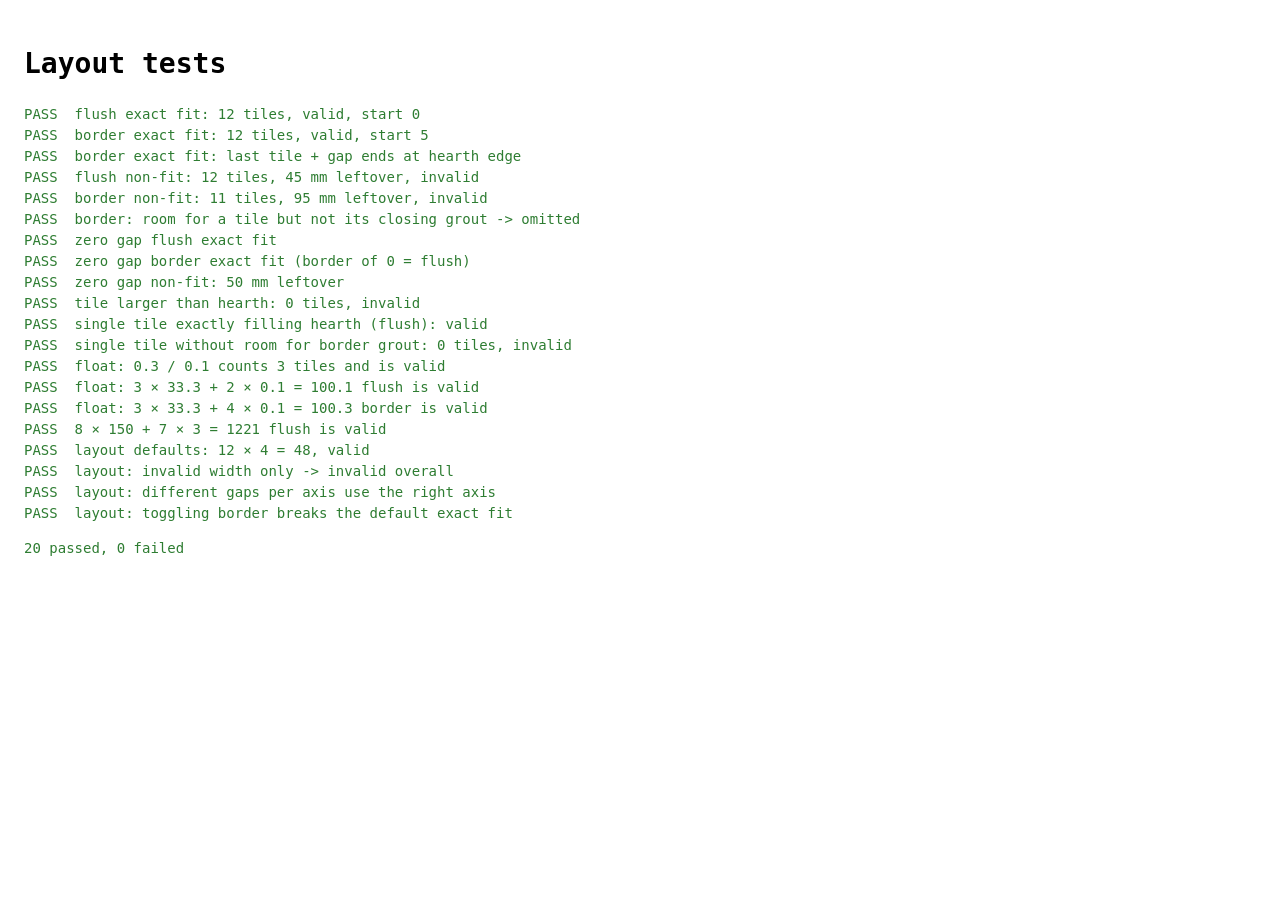
==== tests.html @ 58373d79 "Add hearth tiling simulator Static browser app for previewing uniform tilings of a rectangular heart" ====
<!doctype html>
<html lang="en">
<head>
  <meta charset="utf-8">
  <title>Layout tests</title>
  <style>
    body { font: 14px/1.5 ui-monospace, monospace; padding: 16px; }
    .pass { color: #2e7d32; }
    .fail { color: #b3261e; font-weight: bold; }
  </style>
</head>
<body>
  <h1>Layout tests</h1>
  <pre id="out"></pre>

  <script src="layout.js"></script>
  <script>
    const out = document.getElementById('out');
    let passed = 0;
    let failed = 0;

    function check(name, cond, detail) {
      const line = document.createElement('div');
      line.className = cond ? 'pass' : 'fail';
      line.textContent = `${cond ? 'PASS' : 'FAIL'}  ${name}${cond ? '' : `  -> ${JSON.stringify(detail)}`}`;
      out.appendChild(line);
      cond ? passed++ : failed++;
    }

    const near = (a, b) => Math.abs(a - b) < 1e-9;
    const axis = TilingLayout.computeAxis;
    let r;

    r = axis(1255, 100, 5, false);
    check('flush exact fit: 12 tiles, valid, start 0', r.count === 12 && r.valid && r.start === 0 && near(r.leftover, 0), r);

    r = axis(1265, 100, 5, true);
    check('border exact fit: 12 tiles, valid, start 5', r.count === 12 && r.valid && r.start === 5 && near(r.leftover, 0), r);
    check('border exact fit: last tile + gap ends at hearth edge',
      near(r.start + (r.count - 1) * r.step + 100 + 5, 1265), r);

    r = axis(1300, 100, 5, false);
    check('flush non-fit: 12 tiles, 45 mm leftover, invalid', r.count === 12 && near(r.leftover, 45) && !r.valid, r);

    r = axis(1255, 100, 5, true);
    check('border non-fit: 11 tiles, 95 mm leftover, invalid', r.count === 11 && near(r.leftover, 95) && !r.valid, r);

    r = axis(1260, 100, 5, true);
    check('border: room for a tile but not its closing grout -> omitted', r.count === 11 && near(r.leftover, 100) && !r.valid, r);

    r = axis(1200, 100, 0, false);
    check('zero gap flush exact fit', r.count === 12 && r.valid, r);
    r = axis(1200, 100, 0, true);
    check('zero gap border exact fit (border of 0 = flush)', r.count === 12 && r.valid, r);
    r = axis(1250, 100, 0, false);
    check('zero gap non-fit: 50 mm leftover', r.count === 12 && near(r.leftover, 50) && !r.valid, r);

    r = axis(80, 100, 5, false);
    check('tile larger than hearth: 0 tiles, invalid', r.count === 0 && !r.valid && near(r.leftover, 80), r);

    r = axis(100, 100, 5, false);
    check('single tile exactly filling hearth (flush): valid', r.count === 1 && r.valid, r);
    r = axis(100, 100, 5, true);
    check('single tile without room for border grout: 0 tiles, invalid', r.count === 0 && !r.valid, r);

    r = axis(0.3, 0.1, 0, false);
    check('float: 0.3 / 0.1 counts 3 tiles and is valid', r.count === 3 && r.valid, r);
    r = axis(100.1, 33.3, 0.1, false);
    check('float: 3 × 33.3 + 2 × 0.1 = 100.1 flush is valid', r.count === 3 && r.valid, r);
    r = axis(100.3, 33.3, 0.1, true);
    check('float: 3 × 33.3 + 4 × 0.1 = 100.3 border is valid', r.count === 3 && r.valid, r);
    r = axis(1221, 150, 3, false);
    check('8 × 150 + 7 × 3 = 1221 flush is valid', r.count === 8 && r.valid, r);

    const defaults = { hearthW: 1255, hearthD: 415, tileW: 100, tileD: 100, gapX: 5, gapY: 5, border: false };
    let l = TilingLayout.computeLayout(defaults);
    check('layout defaults: 12 × 4 = 48, valid', l.cols === 12 && l.rows === 4 && l.total === 48 && l.valid, l);

    l = TilingLayout.computeLayout({ ...defaults, hearthW: 1300 });
    check('layout: invalid width only -> invalid overall', !l.valid && !l.x.valid && l.y.valid && l.cols === 12, l);

    l = TilingLayout.computeLayout({ ...defaults, gapX: 3, gapY: 7 });
    check('layout: different gaps per axis use the right axis', l.x.step === 103 && l.y.step === 107, l);

    l = TilingLayout.computeLayout({ ...defaults, border: true });
    check('layout: toggling border breaks the default exact fit', !l.valid && l.cols === 11 && l.rows === 3, l);

    const summary = document.createElement('p');
    summary.className = failed ? 'fail' : 'pass';
    summary.textContent = `${passed} passed, ${failed} failed`;
    document.body.appendChild(summary);
    document.title = failed ? `FAIL (${failed})` : `PASS (${passed})`;
  </script>
</body>
</html>
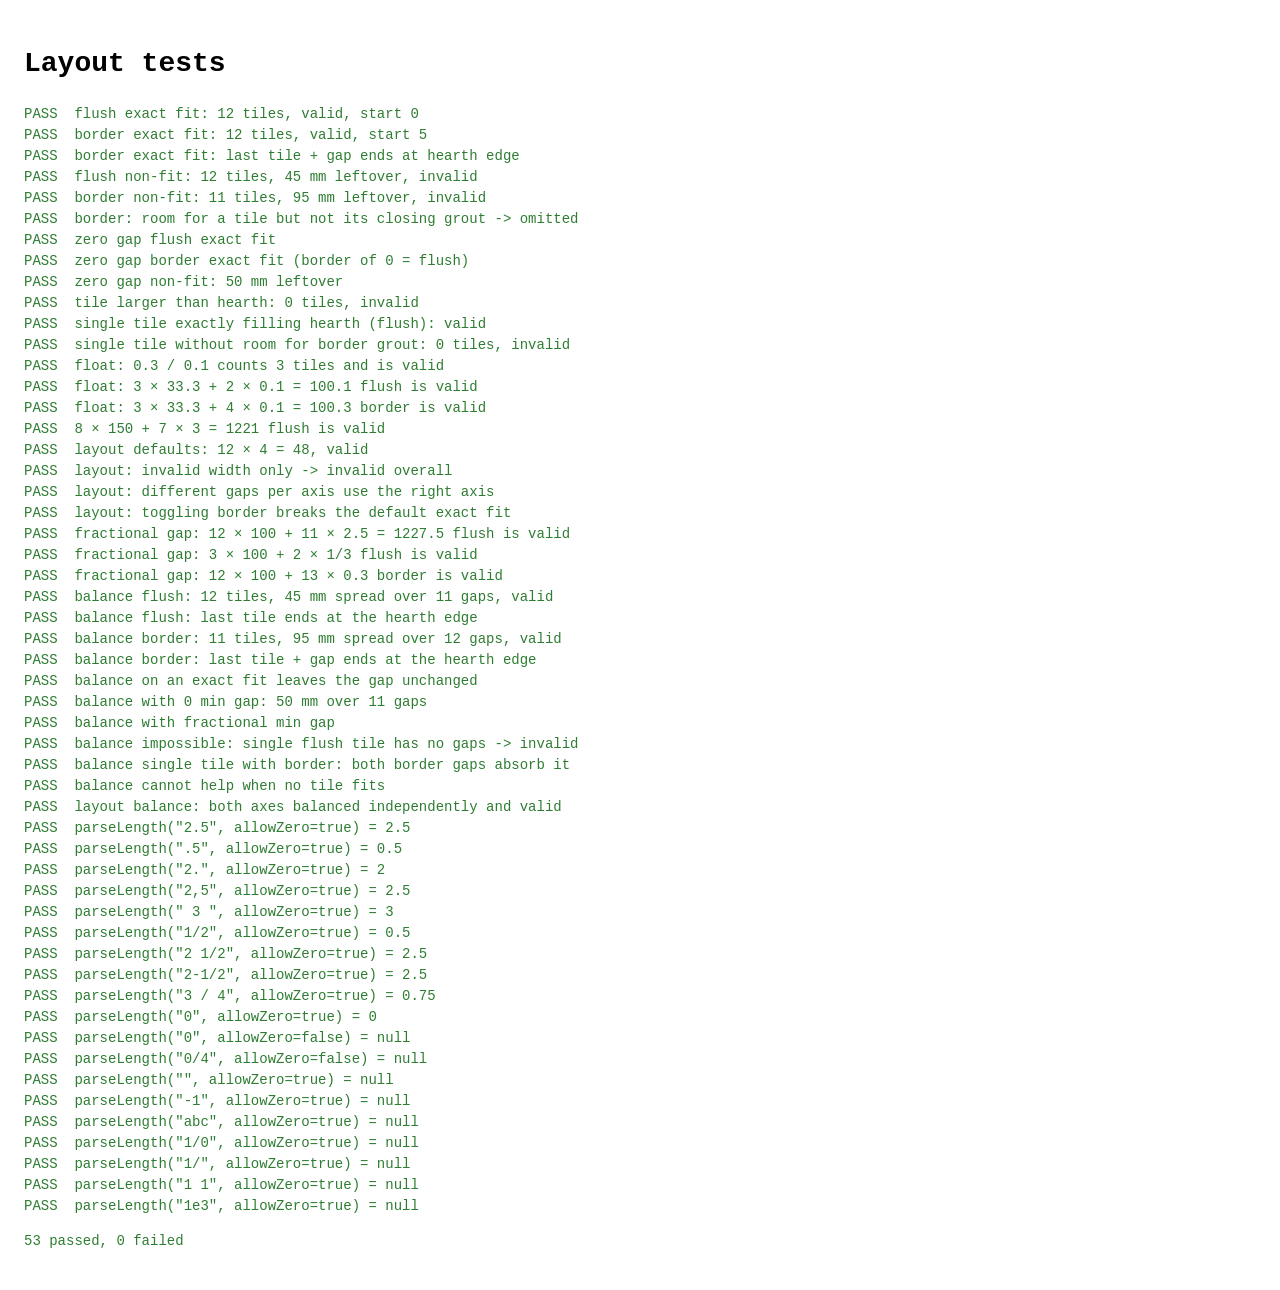
==== commit fe6b046f: "Add fractional grout gaps and auto-balance Grout gaps now move in 0.1 mm slider steps, and all value" ====
--- a/tests.html
+++ b/tests.html
@@ -85,6 +85,62 @@
     l = TilingLayout.computeLayout({ ...defaults, border: true });
     check('layout: toggling border breaks the default exact fit', !l.valid && l.cols === 11 && l.rows === 3, l);
 
+    // ---------- Fractional gaps ----------
+
+    r = axis(1227.5, 100, 2.5, false);
+    check('fractional gap: 12 × 100 + 11 × 2.5 = 1227.5 flush is valid', r.count === 12 && r.valid, r);
+    r = axis(300 + 2 / 3, 100, 1 / 3, false);
+    check('fractional gap: 3 × 100 + 2 × 1/3 flush is valid', r.count === 3 && r.valid, r);
+    r = axis(1200 + 13 * 0.3, 100, 0.3, true);
+    check('fractional gap: 12 × 100 + 13 × 0.3 border is valid', r.count === 12 && r.valid, r);
+
+    // ---------- Auto-balance ----------
+
+    r = axis(1300, 100, 5, false, true);
+    check('balance flush: 12 tiles, 45 mm spread over 11 gaps, valid',
+      r.count === 12 && r.balanced && r.gapCount === 11 && near(r.gap, 5 + 45 / 11) && r.valid && r.start === 0, r);
+    check('balance flush: last tile ends at the hearth edge', near(r.start + 11 * r.step + 100, 1300), r);
+
+    r = axis(1255, 100, 5, true, true);
+    check('balance border: 11 tiles, 95 mm spread over 12 gaps, valid',
+      r.count === 11 && r.gapCount === 12 && near(r.gap, 5 + 95 / 12) && r.valid && near(r.start, r.gap), r);
+    check('balance border: last tile + gap ends at the hearth edge', near(r.start + 10 * r.step + 100 + r.gap, 1255), r);
+
+    r = axis(1255, 100, 5, false, true);
+    check('balance on an exact fit leaves the gap unchanged', r.count === 12 && !r.balanced && r.gap === 5 && r.valid, r);
+
+    r = axis(1250, 100, 0, false, true);
+    check('balance with 0 min gap: 50 mm over 11 gaps', r.count === 12 && near(r.gap, 50 / 11) && r.valid, r);
+
+    r = axis(1300.25, 100, 2.5, false, true);
+    check('balance with fractional min gap', r.count === 12 && near(r.gap, 2.5 + 72.75 / 11) && r.valid, r);
+
+    r = axis(150, 100, 5, false, true);
+    check('balance impossible: single flush tile has no gaps -> invalid', r.count === 1 && r.gapCount === 0 && !r.valid && near(r.leftover, 50), r);
+    r = axis(150, 100, 5, true, true);
+    check('balance single tile with border: both border gaps absorb it', r.count === 1 && near(r.gap, 25) && r.valid, r);
+    r = axis(80, 100, 5, false, true);
+    check('balance cannot help when no tile fits', r.count === 0 && !r.valid, r);
+
+    l = TilingLayout.computeLayout({ ...defaults, hearthW: 1300, hearthD: 430, balance: true });
+    check('layout balance: both axes balanced independently and valid',
+      l.valid && l.cols === 12 && l.rows === 4 && near(l.x.gap, 5 + 45 / 11) && near(l.y.gap, 5 + 15 / 3), l);
+
+    // ---------- Input parsing ----------
+
+    const parse = TilingLayout.parseLength;
+    const parseCases = [
+      ['2.5', true, 2.5], ['.5', true, 0.5], ['2.', true, 2], ['2,5', true, 2.5], [' 3 ', true, 3],
+      ['1/2', true, 0.5], ['2 1/2', true, 2.5], ['2-1/2', true, 2.5], ['3 / 4', true, 0.75],
+      ['0', true, 0], ['0', false, null], ['0/4', false, null], ['', true, null], ['-1', true, null],
+      ['abc', true, null], ['1/0', true, null], ['1/', true, null], ['1 1', true, null], ['1e3', true, null],
+    ];
+    for (const [input, allowZero, expected] of parseCases) {
+      const got = parse(input, allowZero);
+      check(`parseLength(${JSON.stringify(input)}, allowZero=${allowZero}) = ${expected}`,
+        expected === null ? got === null : got !== null && near(got, expected), got);
+    }
+
     const summary = document.createElement('p');
     summary.className = failed ? 'fail' : 'pass';
     summary.textContent = `${passed} passed, ${failed} failed`;
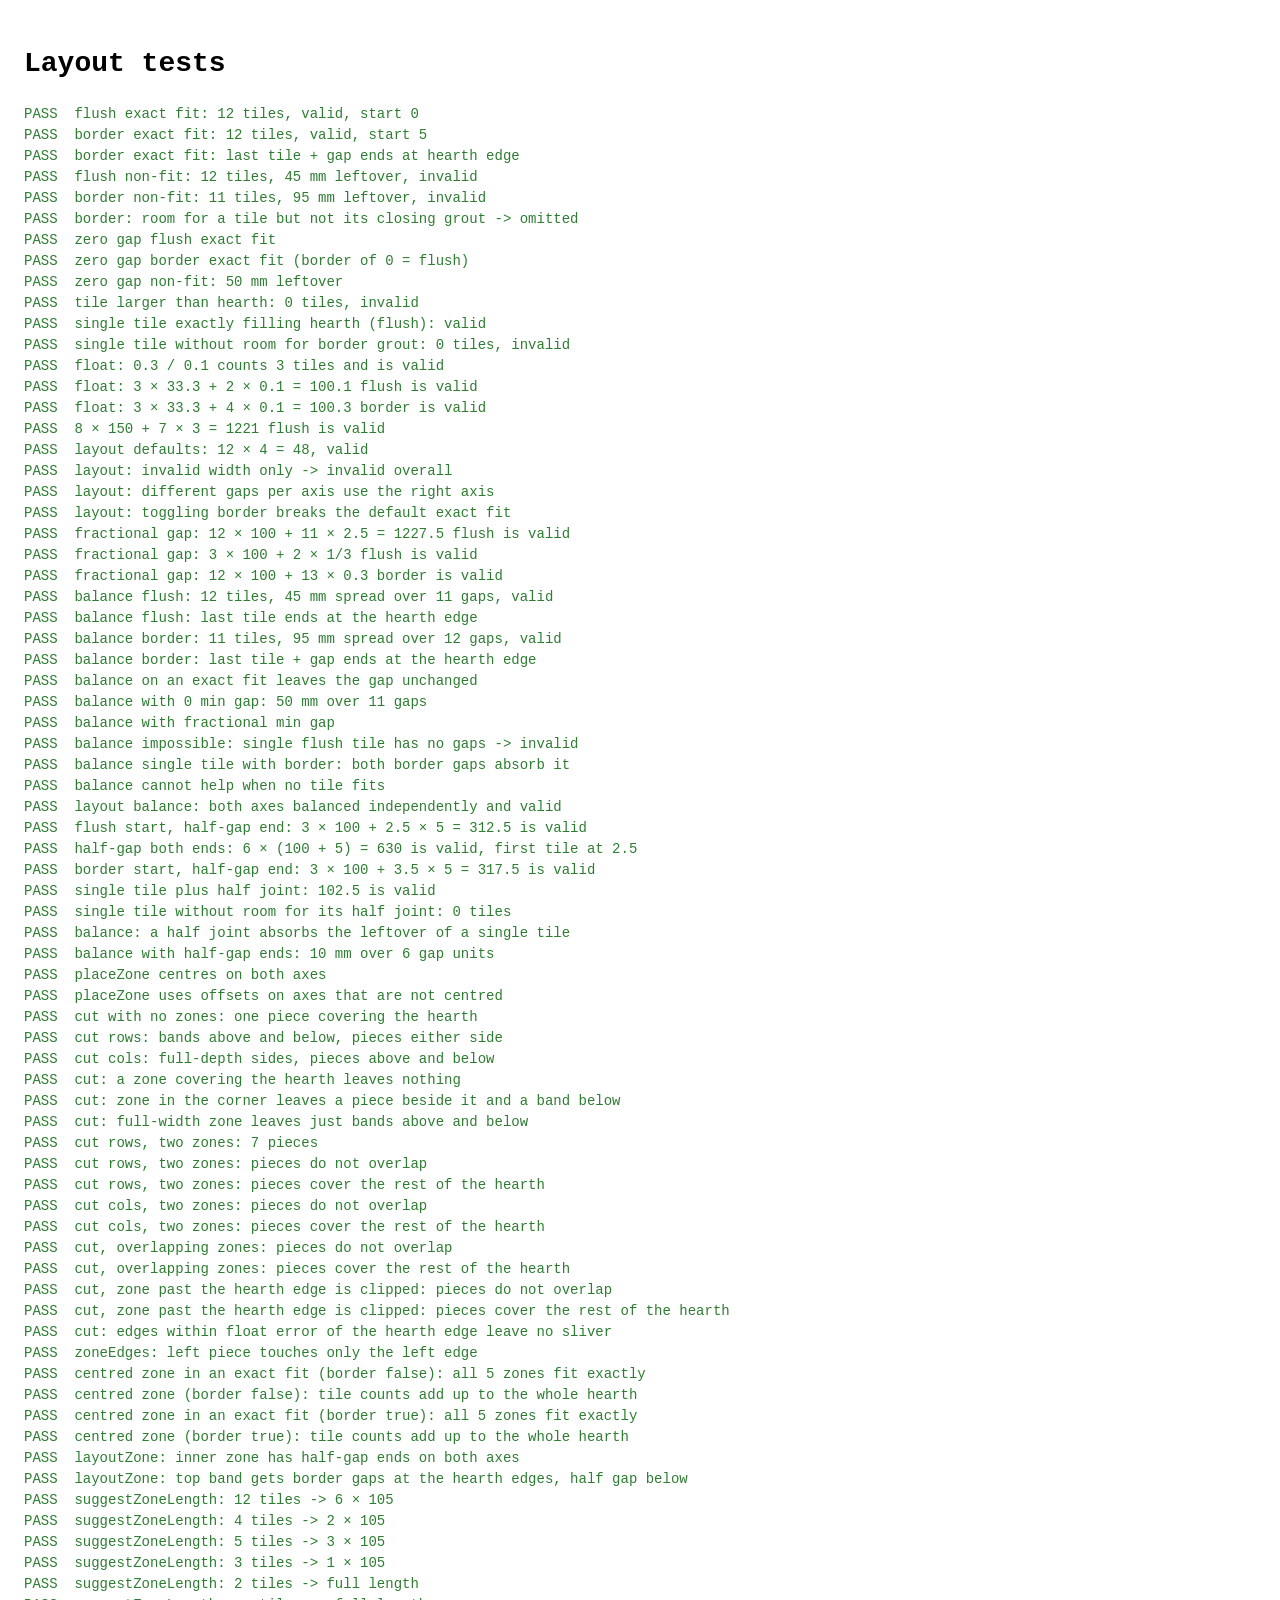
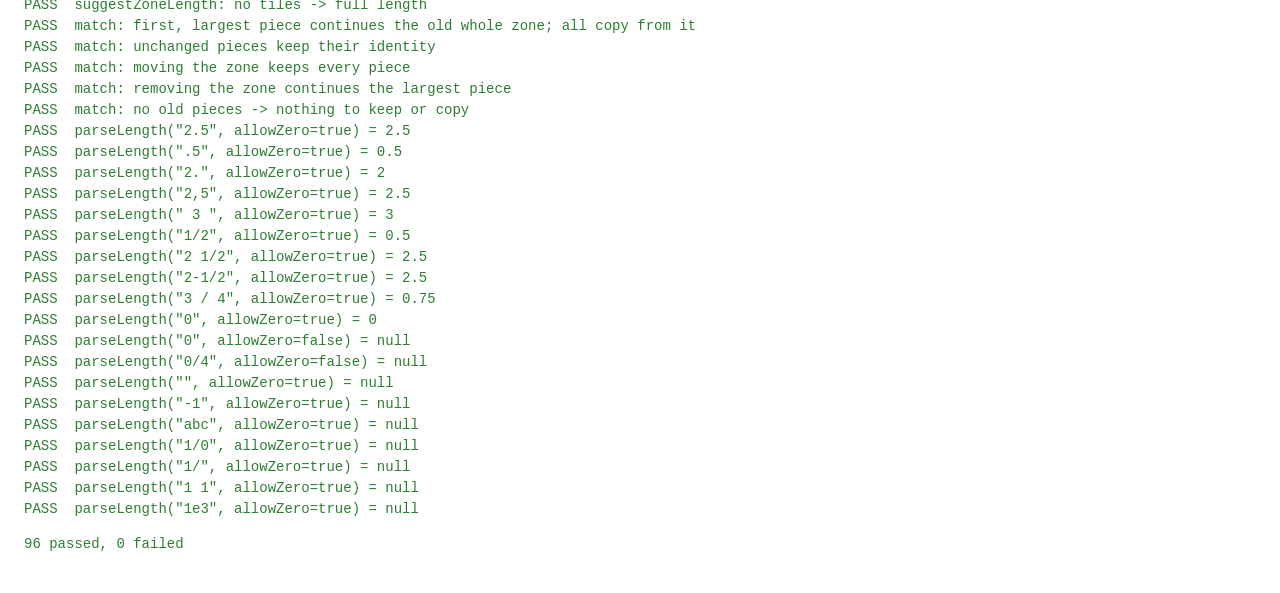
==== commit b760d442: "Add tiling zones with different tile sizes The hearth is now divided into rectangular zones, each ti" ====
--- a/tests.html
+++ b/tests.html
@@ -98,12 +98,12 @@
 
     r = axis(1300, 100, 5, false, true);
     check('balance flush: 12 tiles, 45 mm spread over 11 gaps, valid',
-      r.count === 12 && r.balanced && r.gapCount === 11 && near(r.gap, 5 + 45 / 11) && r.valid && r.start === 0, r);
+      r.count === 12 && r.balanced && r.gapUnits === 11 && near(r.gap, 5 + 45 / 11) && r.valid && r.start === 0, r);
     check('balance flush: last tile ends at the hearth edge', near(r.start + 11 * r.step + 100, 1300), r);
 
     r = axis(1255, 100, 5, true, true);
     check('balance border: 11 tiles, 95 mm spread over 12 gaps, valid',
-      r.count === 11 && r.gapCount === 12 && near(r.gap, 5 + 95 / 12) && r.valid && near(r.start, r.gap), r);
+      r.count === 11 && r.gapUnits === 12 && near(r.gap, 5 + 95 / 12) && r.valid && near(r.start, r.gap), r);
     check('balance border: last tile + gap ends at the hearth edge', near(r.start + 10 * r.step + 100 + r.gap, 1255), r);
 
     r = axis(1255, 100, 5, false, true);
@@ -116,7 +116,7 @@
     check('balance with fractional min gap', r.count === 12 && near(r.gap, 2.5 + 72.75 / 11) && r.valid, r);
 
     r = axis(150, 100, 5, false, true);
-    check('balance impossible: single flush tile has no gaps -> invalid', r.count === 1 && r.gapCount === 0 && !r.valid && near(r.leftover, 50), r);
+    check('balance impossible: single flush tile has no gaps -> invalid', r.count === 1 && r.gapUnits === 0 && !r.valid && near(r.leftover, 50), r);
     r = axis(150, 100, 5, true, true);
     check('balance single tile with border: both border gaps absorb it', r.count === 1 && near(r.gap, 25) && r.valid, r);
     r = axis(80, 100, 5, false, true);
@@ -125,6 +125,148 @@
     l = TilingLayout.computeLayout({ ...defaults, hearthW: 1300, hearthD: 430, balance: true });
     check('layout balance: both axes balanced independently and valid',
       l.valid && l.cols === 12 && l.rows === 4 && near(l.x.gap, 5 + 45 / 11) && near(l.y.gap, 5 + 15 / 3), l);
+
+    // ---------- Half-gap ends (zone edges inside the hearth) ----------
+
+    r = axis(312.5, 100, 5, [0, 0.5]);
+    check('flush start, half-gap end: 3 × 100 + 2.5 × 5 = 312.5 is valid', r.count === 3 && r.valid && r.start === 0 && r.gapUnits === 2.5, r);
+    r = axis(630, 100, 5, [0.5, 0.5]);
+    check('half-gap both ends: 6 × (100 + 5) = 630 is valid, first tile at 2.5', r.count === 6 && r.valid && r.start === 2.5, r);
+    r = axis(317.5, 100, 5, [1, 0.5]);
+    check('border start, half-gap end: 3 × 100 + 3.5 × 5 = 317.5 is valid', r.count === 3 && r.valid && r.start === 5, r);
+    r = axis(102.5, 100, 5, [0, 0.5]);
+    check('single tile plus half joint: 102.5 is valid', r.count === 1 && r.valid, r);
+    r = axis(100, 100, 5, [0, 0.5]);
+    check('single tile without room for its half joint: 0 tiles', r.count === 0 && !r.valid, r);
+    r = axis(150, 100, 5, [0, 0.5], true);
+    check('balance: a half joint absorbs the leftover of a single tile',
+      r.count === 1 && r.gapUnits === 0.5 && near(r.gap, 100) && r.valid, r);
+    r = axis(640, 100, 5, [0.5, 0.5], true);
+    check('balance with half-gap ends: 10 mm over 6 gap units',
+      r.count === 6 && near(r.gap, 5 + 10 / 6) && near(r.start, r.gap / 2) && r.valid, r);
+
+    // ---------- Zone geometry ----------
+
+    const rectNear = (a, b) => near(a.x, b.x) && near(a.y, b.y) && near(a.w, b.w) && near(a.d, b.d);
+    const rectsNear = (as, bs) => as.length === bs.length && as.every((a, i) => rectNear(a, bs[i]));
+    const area = (rs) => rs.reduce((s, q) => s + q.w * q.d, 0);
+    // Pieces must not overlap each other or the holes, and must cover the rest of the hearth.
+    function checkPartition(name, W, D, holes, pieces, holeArea) {
+      let overlaps = 0;
+      pieces.forEach((a, i) => {
+        pieces.slice(i + 1).forEach((b) => { if (TilingLayout.overlapArea(a, b) > 1e-9) overlaps++; });
+        holes.forEach((h) => { if (TilingLayout.overlapArea(a, h) > 1e-9) overlaps++; });
+      });
+      check(`${name}: pieces do not overlap`, overlaps === 0, pieces);
+      check(`${name}: pieces cover the rest of the hearth`, near(area(pieces) + holeArea, W * D), area(pieces));
+    }
+
+    let rect = TilingLayout.placeZone({ zoneW: 630, zoneD: 210, zoneX: 0, zoneY: 0, centreX: true, centreY: true }, 1255, 415);
+    check('placeZone centres on both axes', rectNear(rect, { x: 312.5, y: 102.5, w: 630, d: 210 }), rect);
+    rect = TilingLayout.placeZone({ zoneW: 630, zoneD: 210, zoneX: 10, zoneY: 20, centreX: false, centreY: true }, 1255, 415);
+    check('placeZone uses offsets on axes that are not centred', rectNear(rect, { x: 10, y: 102.5, w: 630, d: 210 }), rect);
+
+    const cut = TilingLayout.cutSurround;
+    const hole = { x: 312.5, y: 102.5, w: 630, d: 210 };
+    let pieces = cut(1255, 415, []);
+    check('cut with no zones: one piece covering the hearth', rectsNear(pieces, [{ x: 0, y: 0, w: 1255, d: 415 }]), pieces);
+
+    pieces = cut(1255, 415, [hole], 'rows');
+    check('cut rows: bands above and below, pieces either side', rectsNear(pieces, [
+      { x: 0, y: 0, w: 1255, d: 102.5 },
+      { x: 0, y: 102.5, w: 312.5, d: 210 },
+      { x: 942.5, y: 102.5, w: 312.5, d: 210 },
+      { x: 0, y: 312.5, w: 1255, d: 102.5 },
+    ]), pieces);
+
+    pieces = cut(1255, 415, [hole], 'cols');
+    check('cut cols: full-depth sides, pieces above and below', rectsNear(pieces, [
+      { x: 0, y: 0, w: 312.5, d: 415 },
+      { x: 312.5, y: 0, w: 630, d: 102.5 },
+      { x: 942.5, y: 0, w: 312.5, d: 415 },
+      { x: 312.5, y: 312.5, w: 630, d: 102.5 },
+    ]), pieces);
+
+    pieces = cut(1255, 415, [{ x: 0, y: 0, w: 1255, d: 415 }]);
+    check('cut: a zone covering the hearth leaves nothing', pieces.length === 0, pieces);
+
+    pieces = cut(1255, 415, [{ x: 0, y: 0, w: 500, d: 200 }]);
+    check('cut: zone in the corner leaves a piece beside it and a band below', rectsNear(pieces, [
+      { x: 500, y: 0, w: 755, d: 200 },
+      { x: 0, y: 200, w: 1255, d: 215 },
+    ]), pieces);
+
+    pieces = cut(1255, 415, [{ x: 0, y: 100, w: 1255, d: 200 }]);
+    check('cut: full-width zone leaves just bands above and below', rectsNear(pieces, [
+      { x: 0, y: 0, w: 1255, d: 100 },
+      { x: 0, y: 300, w: 1255, d: 115 },
+    ]), pieces);
+
+    let holes = [{ x: 100, y: 100, w: 200, d: 200 }, { x: 500, y: 150, w: 200, d: 100 }];
+    pieces = cut(1255, 415, holes, 'rows');
+    check('cut rows, two zones: 7 pieces', pieces.length === 7, pieces);
+    checkPartition('cut rows, two zones', 1255, 415, holes, pieces, 60000);
+    pieces = cut(1255, 415, holes, 'cols');
+    checkPartition('cut cols, two zones', 1255, 415, holes, pieces, 60000);
+
+    holes = [{ x: 100, y: 100, w: 300, d: 200 }, { x: 300, y: 50, w: 200, d: 100 }];
+    pieces = cut(1255, 415, holes);
+    checkPartition('cut, overlapping zones', 1255, 415, holes, pieces, 60000 + 20000 - 100 * 50);
+
+    holes = [{ x: 1100, y: -50, w: 300, d: 200 }];
+    pieces = cut(1255, 415, holes);
+    checkPartition('cut, zone past the hearth edge is clipped', 1255, 415, holes, pieces, 155 * 150);
+
+    pieces = cut(1255, 415, [{ ...hole, x: 1e-9 }]);
+    check('cut: edges within float error of the hearth edge leave no sliver', pieces.length === 3, pieces);
+
+    let e = TilingLayout.zoneEdges({ x: 0, y: 102.5, w: 312.5, d: 210 }, 1255, 415);
+    check('zoneEdges: left piece touches only the left edge', e.left && !e.right && !e.top && !e.bottom, e);
+
+    // Adding a zone of n·(tile + gap), centred, keeps an exact fit exact for every zone.
+    const settings = { tileW: 100, tileD: 100, gapX: 5, gapY: 5 };
+    for (const [border, W, D] of [[false, 1255, 415], [true, 1265, 425]]) {
+      const zone = { zoneW: 630, zoneD: 210, centreX: true, centreY: true };
+      const zr = TilingLayout.placeZone(zone, W, D);
+      const all = [zr, ...cut(W, D, [zr])].map((q) => TilingLayout.layoutZone(q, settings, W, D, border, false));
+      check(`centred zone in an exact fit (border ${border}): all 5 zones fit exactly`,
+        all.length === 5 && all.every((l) => l.valid), all.map((l) => [l.cols, l.rows, l.x.leftover, l.y.leftover]));
+      check(`centred zone (border ${border}): tile counts add up to the whole hearth`,
+        all.reduce((n, l) => n + l.total, 0) === 48, all.map((l) => l.total));
+    }
+
+    let lz = TilingLayout.layoutZone({ x: 312.5, y: 102.5, w: 630, d: 210 }, settings, 1255, 415, false, false);
+    check('layoutZone: inner zone has half-gap ends on both axes',
+      lz.x.ends[0] === 0.5 && lz.x.ends[1] === 0.5 && lz.y.ends[0] === 0.5 && lz.y.ends[1] === 0.5 && near(lz.x.start, 2.5), lz);
+    lz = TilingLayout.layoutZone({ x: 0, y: 0, w: 1255, d: 102.5 }, settings, 1255, 415, true, false);
+    check('layoutZone: top band gets border gaps at the hearth edges, half gap below',
+      lz.x.ends[0] === 1 && lz.x.ends[1] === 1 && lz.y.ends[0] === 1 && lz.y.ends[1] === 0.5, lz);
+
+    const suggest = TilingLayout.suggestZoneLength;
+    check('suggestZoneLength: 12 tiles -> 6 × 105', suggest(1255, 12, 100, 5) === 630, suggest(1255, 12, 100, 5));
+    check('suggestZoneLength: 4 tiles -> 2 × 105', suggest(415, 4, 100, 5) === 210, suggest(415, 4, 100, 5));
+    check('suggestZoneLength: 5 tiles -> 3 × 105', suggest(520, 5, 100, 5) === 315, suggest(520, 5, 100, 5));
+    check('suggestZoneLength: 3 tiles -> 1 × 105', suggest(310, 3, 100, 5) === 105, suggest(310, 3, 100, 5));
+    check('suggestZoneLength: 2 tiles -> full length', suggest(205, 2, 100, 5) === 205, suggest(205, 2, 100, 5));
+    check('suggestZoneLength: no tiles -> full length', suggest(80, 0, 100, 5) === 80, suggest(80, 0, 100, 5));
+
+    // ---------- Matching zones across cuts ----------
+
+    const match = TilingLayout.matchRects;
+    const whole = [{ x: 0, y: 0, w: 1255, d: 415 }];
+    const four = cut(1255, 415, [hole]);
+    let m = match(whole, four);
+    check('match: first, largest piece continues the old whole zone; all copy from it',
+      m[0].keep === 0 && m.slice(1).every((q) => q.keep === -1) && m.every((q) => q.from === 0), m);
+    m = match(four, four);
+    check('match: unchanged pieces keep their identity', m.every((q, i) => q.keep === i && q.from === i), m);
+    const moved = cut(1255, 415, [{ ...hole, x: 300 }]);
+    m = match(four, moved);
+    check('match: moving the zone keeps every piece', m.every((q, i) => q.keep === i), m);
+    m = match(four, whole);
+    check('match: removing the zone continues the largest piece', m[0].keep === 0 && m[0].from === 0, m);
+    m = match([], whole);
+    check('match: no old pieces -> nothing to keep or copy', m[0].keep === -1 && m[0].from === -1, m);
 
     // ---------- Input parsing ----------
 
